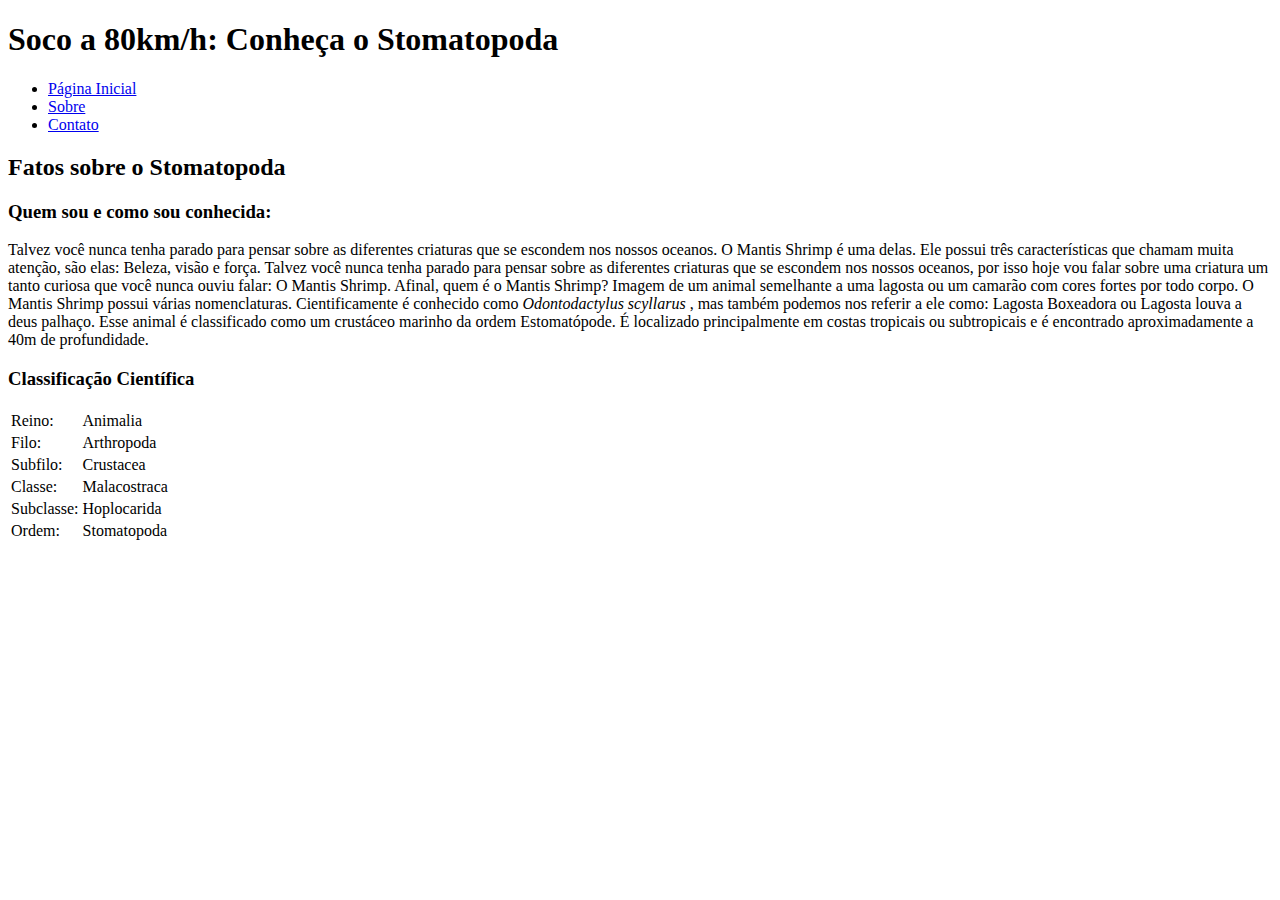
==== bloco-03-introducao-HTML-e-CSS/dia-4-html-semantico/exercicios3-4/index.html @ 9a141e25 "HTML - quem sou eu e tabela de dados" ====
<!DOCTYPE html>
<html>

<head>
    <meta charset="UTF-8" />
    <meta name="viewport" content="width=device-width" />
    <title>Conheça o Stomatopoda</title>
</head>

<body>
    <!--insira os elementos aqui-->
    <header>
        <h1>Soco a 80km/h: Conheça o Stomatopoda</h1>
        <nav>
            <ul>
                <li><a href="index.html">Página Inicial</a></li>
                <li><a href="sobre.html">Sobre</a></li>
                <li><a href="contato.html">Contato</a></li>
            </ul>
        </nav>
    </header>
    <main>
        <article>
            <h2>Fatos sobre o Stomatopoda</h2>
            <section>
                <h3>Quem sou e como sou conhecida:</h3>
                <p>
                    Talvez você nunca tenha parado para pensar sobre as diferentes criaturas que se escondem nos nossos
                    oceanos. O Mantis Shrimp é uma delas. Ele possui três características que chamam muita atenção, são
                    elas: Beleza, visão e força.
                    Talvez você nunca tenha parado para pensar sobre as diferentes criaturas que se escondem nos nossos
                    oceanos, por isso hoje vou falar sobre uma criatura um tanto curiosa que você nunca ouviu falar: O
                    Mantis Shrimp.

                    Afinal, quem é o Mantis Shrimp?
                    Imagem de um animal semelhante a uma lagosta ou um camarão com cores fortes por todo corpo.
                    O Mantis Shrimp possui várias nomenclaturas. Cientificamente é conhecido como <em>Odontodactylus
                        scyllarus</em> , mas também podemos nos referir a ele como: Lagosta Boxeadora ou Lagosta louva a
                    deus palhaço.

                    Esse animal é classificado como um crustáceo marinho da ordem Estomatópode. É localizado
                    principalmente em costas tropicais ou subtropicais e é encontrado aproximadamente a 40m de
                    profundidade.
                </p>
                <h3>Classificação Científica</h3>
                <table>
                    <tr>
                        <td>Reino:</td>
                        <td>Animalia</td>
                    </tr>
                    <tr>
                        <td>Filo:</td>
                        <td>Arthropoda</td>
                    </tr>
                    <tr>
                        <td>Subfilo:</td>
                        <td>Crustacea</td>
                    </tr>
                    <tr>
                        <td>Classe:</td>
                        <td>Malacostraca</td>
                    </tr>
                    <tr>
                        <td>Subclasse:</td>
                        <td>Hoplocarida</td>
                    </tr>
                    <tr>
                        <td>Ordem:</td>
                        <td>Stomatopoda</td>
                      </tr>
                </table>

            </section>

        </article>
    </main>
</body>

</html>
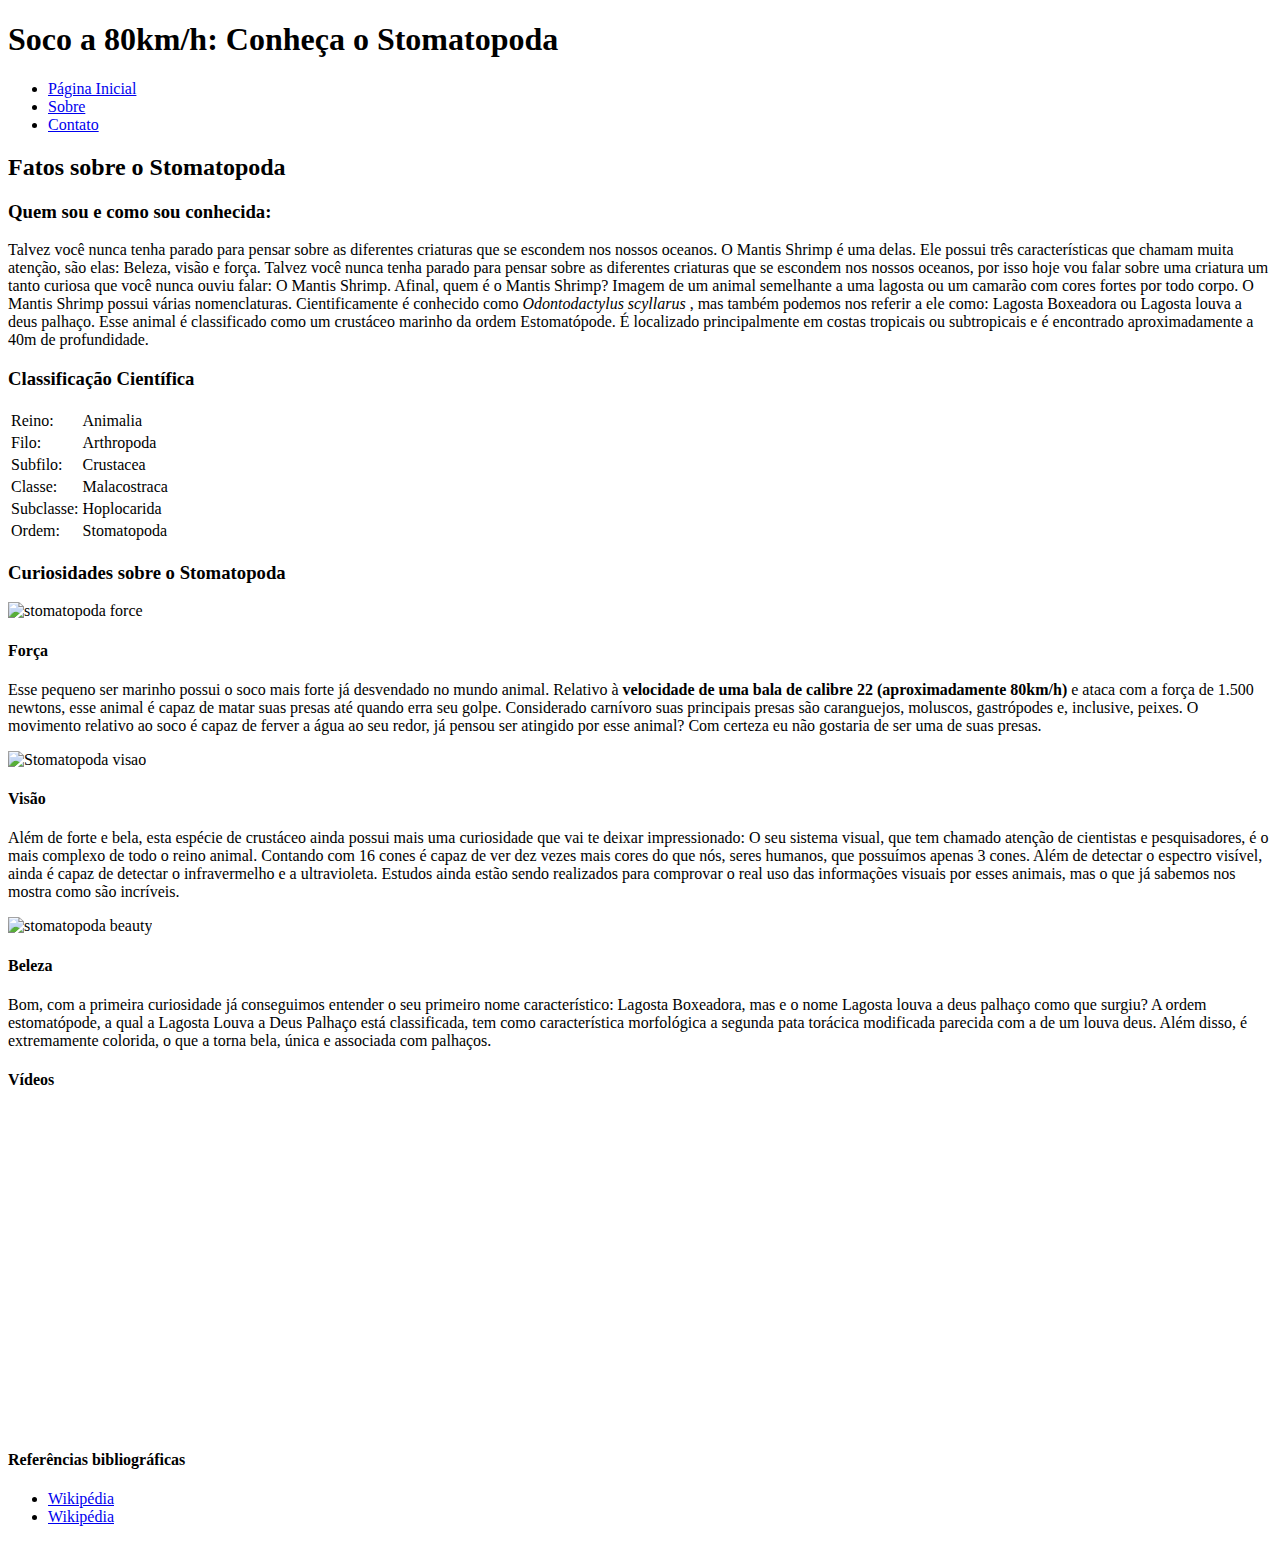
==== commit b7609cf4: "html - curiosidades" ====
--- a/bloco-03-introducao-HTML-e-CSS/dia-4-html-semantico/exercicios3-4/index.html
+++ b/bloco-03-introducao-HTML-e-CSS/dia-4-html-semantico/exercicios3-4/index.html
@@ -67,12 +67,61 @@
                     <tr>
                         <td>Ordem:</td>
                         <td>Stomatopoda</td>
-                      </tr>
+                    </tr>
                 </table>
 
             </section>
+        </article>
+        <article>
+            <h3>Curiosidades sobre o Stomatopoda</h3>
+            <section>
+                <img src="/img/mantis-shrimp-burrow_2x1.jpg" alt="stomatopoda force">
+                <h4>Força</h4>
+                <p>Esse pequeno ser marinho possui o soco mais forte já desvendado no mundo animal. Relativo à
+                    <strong>velocidade de uma bala de calibre 22 (aproximadamente 80km/h) </strong>e ataca com a força
+                    de
+                    1.500 newtons, esse animal é capaz de matar suas presas até quando erra seu golpe.
 
+                    Considerado carnívoro suas principais presas são caranguejos, moluscos, gastrópodes e, inclusive,
+                    peixes. O movimento relativo ao soco é capaz de ferver a água ao seu redor, já pensou ser atingido
+                    por
+                    esse animal? Com certeza eu não gostaria de ser uma de suas presas.
+                </p>
+            </section>
+            <section>
+                <img src="/img/mantis_shrimp_vision.webp" alt="Stomatopoda visao">
+                <h4>Visão</h4>
+                <p>Além de forte e bela, esta espécie de crustáceo ainda possui mais uma curiosidade que vai te deixar
+                    impressionado:
+                    O seu sistema visual, que tem chamado atenção de cientistas e pesquisadores, é o mais complexo de
+                    todo o reino animal.
+                    Contando com 16 cones é capaz de ver dez vezes mais cores do que nós, seres humanos, que possuímos
+                    apenas 3 cones. Além de detectar o espectro visível, ainda é capaz de detectar o infravermelho e
+                    a ultravioleta.
+
+                    Estudos ainda estão sendo realizados para comprovar o real uso das informações visuais por esses
+                    animais, mas o que já sabemos nos mostra como são incríveis.
+                </p>
+            </section>
+            <Section>
+                <img src="/img/stomatopoda_beauty.jpeg" alt="stomatopoda beauty">
+                <h4>Beleza</h4>
+                <p>Bom, com a primeira curiosidade já conseguimos entender o seu primeiro nome característico: Lagosta Boxeadora, mas e o nome Lagosta louva a deus palhaço como que surgiu?  
+
+                    A ordem estomatópode, a qual a Lagosta Louva a Deus Palhaço está classificada, tem como característica morfológica a segunda pata torácica modificada parecida com a de um louva deus. Além disso, é extremamente colorida, o que a torna bela, única e associada com palhaços.  </p>
+            </Section>
         </article>
+<aside>
+    <h4>Vídeos</h4>
+    <iframe width="560" height="315" src="https://www.youtube.com/embed/E0Li1k5hGBE" title="YouTube video player" frameborder="0" allow="accelerometer; autoplay; clipboard-write; encrypted-media; gyroscope; picture-in-picture" allowfullscreen></iframe>
+    <iframe width="560" height="315" src="https://www.youtube.com/embed/r-7fKJbpXK4" title="YouTube video player" frameborder="0" allow="accelerometer; autoplay; clipboard-write; encrypted-media; gyroscope; picture-in-picture" allowfullscreen></iframe>
+<h4>Referências bibliográficas</h4>
+<ul>
+    <li><a href="https://pt.wikipedia.org/wiki/Stomatopoda" target="_blank" >Wikipédia</a></li>
+    <li><a href="https://pt.wikipedia.org/wiki/Stomatopoda" target="_blank" >Wikipédia</a></li>
+</ul>
+</aside>
+
     </main>
 </body>
 
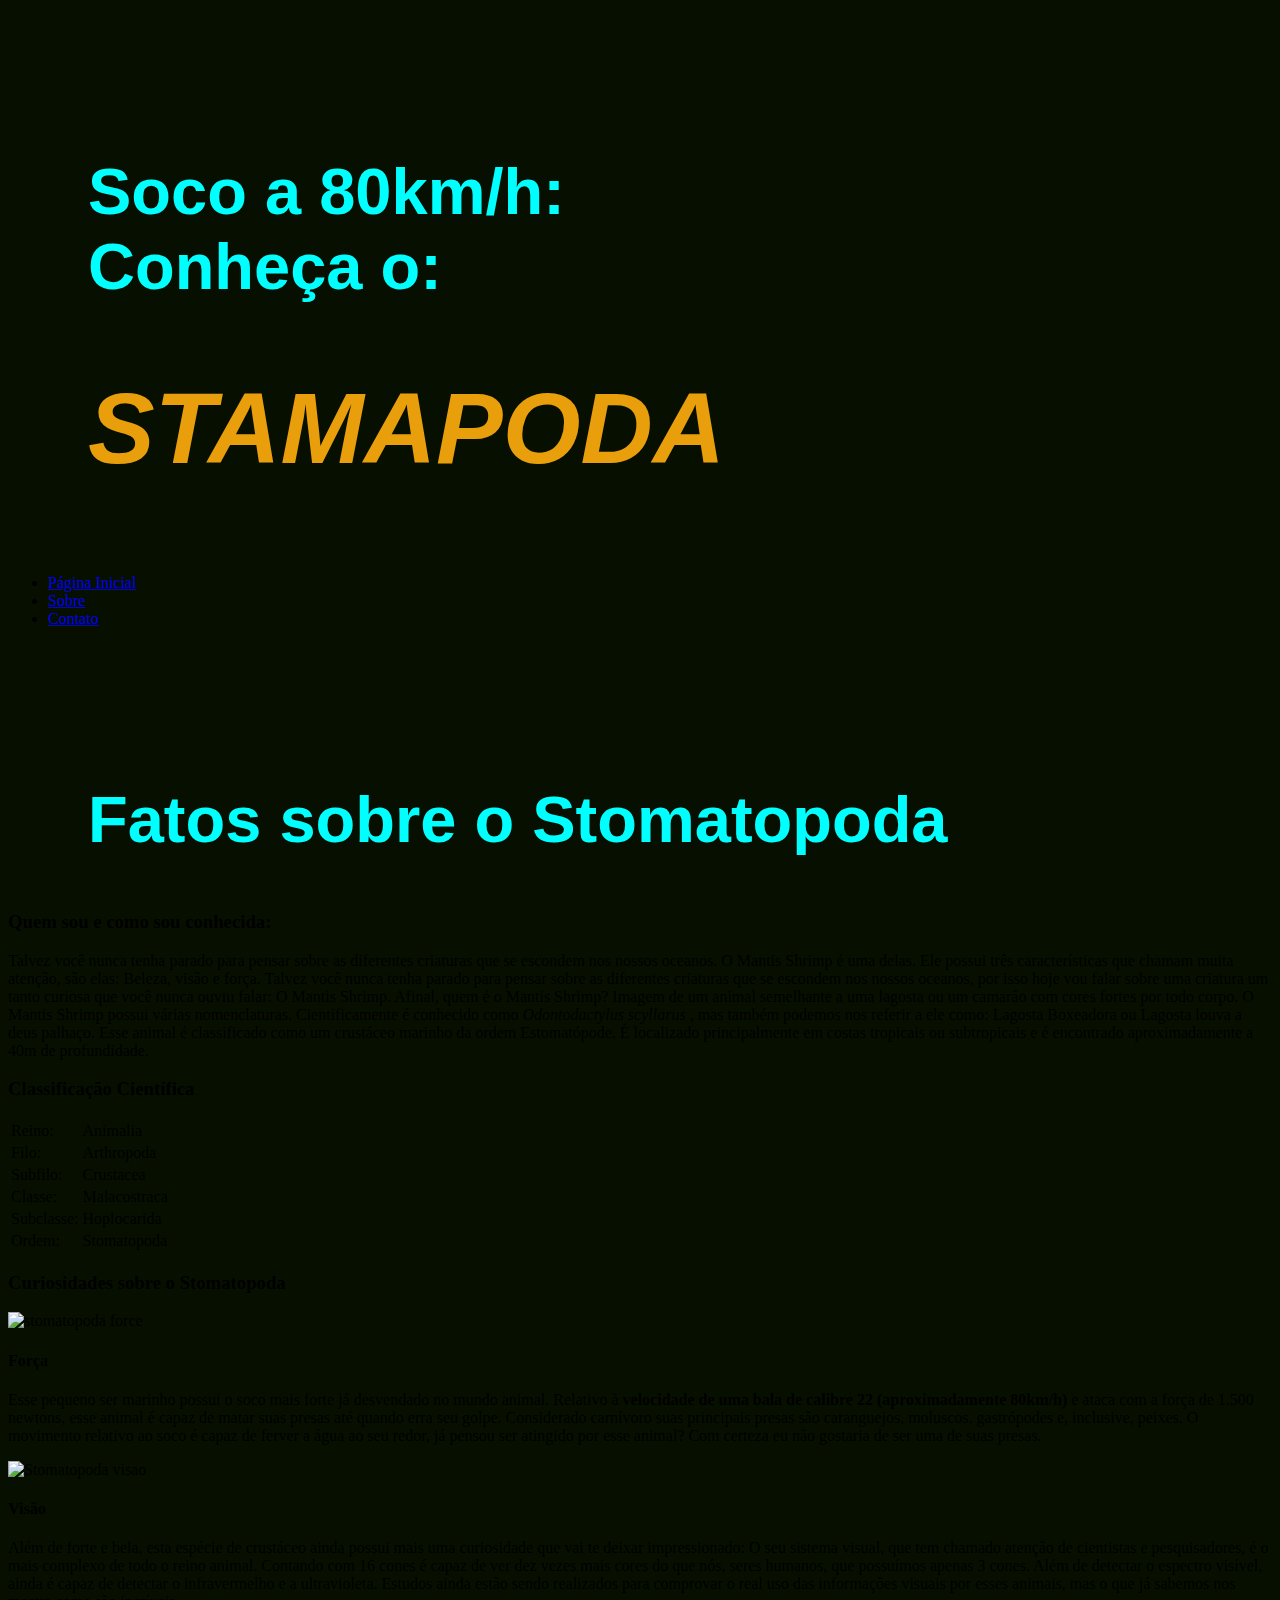
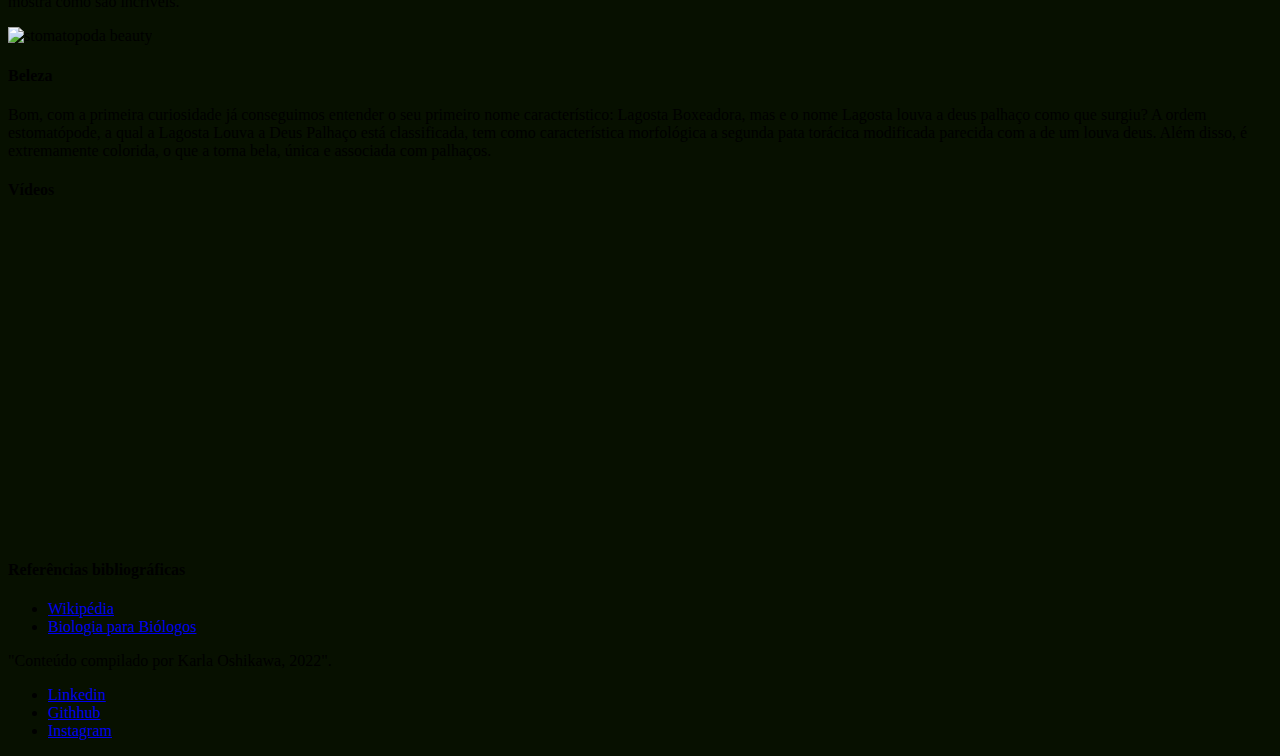
==== commit a550e834: "Exercicios js 1 - 2" ====
--- a/bloco-03-introducao-HTML-e-CSS/dia-4-html-semantico/exercicios3-4/index.html
+++ b/bloco-03-introducao-HTML-e-CSS/dia-4-html-semantico/exercicios3-4/index.html
@@ -5,12 +5,16 @@
     <meta charset="UTF-8" />
     <meta name="viewport" content="width=device-width" />
     <title>Conheça o Stomatopoda</title>
+    <link rel="stylesheet" href="style.css">
 </head>
 
 <body>
     <!--insira os elementos aqui-->
     <header>
-        <h1>Soco a 80km/h: Conheça o Stomatopoda</h1>
+        <h2>Soco a 80km/h: <br> Conheça o: <br></h2>
+        <h1>STAMAPODA</h1>
+    </header>
+    <main>
         <nav>
             <ul>
                 <li><a href="index.html">Página Inicial</a></li>
@@ -18,8 +22,6 @@
                 <li><a href="contato.html">Contato</a></li>
             </ul>
         </nav>
-    </header>
-    <main>
         <article>
             <h2>Fatos sobre o Stomatopoda</h2>
             <section>
@@ -106,21 +108,41 @@
             <Section>
                 <img src="/img/stomatopoda_beauty.jpeg" alt="stomatopoda beauty">
                 <h4>Beleza</h4>
-                <p>Bom, com a primeira curiosidade já conseguimos entender o seu primeiro nome característico: Lagosta Boxeadora, mas e o nome Lagosta louva a deus palhaço como que surgiu?  
+                <p>Bom, com a primeira curiosidade já conseguimos entender o seu primeiro nome característico: Lagosta
+                    Boxeadora, mas e o nome Lagosta louva a deus palhaço como que surgiu?
 
-                    A ordem estomatópode, a qual a Lagosta Louva a Deus Palhaço está classificada, tem como característica morfológica a segunda pata torácica modificada parecida com a de um louva deus. Além disso, é extremamente colorida, o que a torna bela, única e associada com palhaços.  </p>
+                    A ordem estomatópode, a qual a Lagosta Louva a Deus Palhaço está classificada, tem como
+                    característica morfológica a segunda pata torácica modificada parecida com a de um louva deus. Além
+                    disso, é extremamente colorida, o que a torna bela, única e associada com palhaços. </p>
             </Section>
         </article>
-<aside>
-    <h4>Vídeos</h4>
-    <iframe width="560" height="315" src="https://www.youtube.com/embed/E0Li1k5hGBE" title="YouTube video player" frameborder="0" allow="accelerometer; autoplay; clipboard-write; encrypted-media; gyroscope; picture-in-picture" allowfullscreen></iframe>
-    <iframe width="560" height="315" src="https://www.youtube.com/embed/r-7fKJbpXK4" title="YouTube video player" frameborder="0" allow="accelerometer; autoplay; clipboard-write; encrypted-media; gyroscope; picture-in-picture" allowfullscreen></iframe>
-<h4>Referências bibliográficas</h4>
-<ul>
-    <li><a href="https://pt.wikipedia.org/wiki/Stomatopoda" target="_blank" >Wikipédia</a></li>
-    <li><a href="https://pt.wikipedia.org/wiki/Stomatopoda" target="_blank" >Wikipédia</a></li>
-</ul>
-</aside>
+        <aside>
+            <h4>Vídeos</h4>
+            <iframe width="560" height="315" src="https://www.youtube.com/embed/E0Li1k5hGBE"
+                title="YouTube video player" frameborder="0"
+                allow="accelerometer; autoplay; clipboard-write; encrypted-media; gyroscope; picture-in-picture"
+                allowfullscreen></iframe>
+            <iframe width="560" height="315" src="https://www.youtube.com/embed/r-7fKJbpXK4"
+                title="YouTube video player" frameborder="0"
+                allow="accelerometer; autoplay; clipboard-write; encrypted-media; gyroscope; picture-in-picture"
+                allowfullscreen></iframe>
+            <h4>Referências bibliográficas</h4>
+            <ul>
+                <li><a href="https://pt.wikipedia.org/wiki/Stomatopoda" target="_blank">Wikipédia</a></li>
+                <li><a href="https://biologiaparabiologos.com.br/mantis-shrimp/" target="_blank">Biologia para
+                        Biólogos</a></li>
+            </ul>
+        </aside>
+        <footer>
+            <p>
+                "Conteúdo compilado por Karla Oshikawa, 2022".
+            </p>
+            <ul>
+                <li><a href="https://www.linkedin.com/in/karlaoshikawa/">Linkedin</a></li>
+                <li><a href="https://github.com/karlaoshikawa">Githhub</a></li>
+                <li><a href="https://www.instagram.com/karla.oshikawa/">Instagram</a></li>
+            </ul>
+        </footer>
 
     </main>
 </body>
--- a/bloco-03-introducao-HTML-e-CSS/dia-4-html-semantico/exercicios3-4/style.css
+++ b/bloco-03-introducao-HTML-e-CSS/dia-4-html-semantico/exercicios3-4/style.css
@@ -0,0 +1,29 @@
+body {
+    background-color: #071000;
+
+}
+
+h2 {
+    font-family: 'Lucida Sans', 'Lucida Sans Regular', 'Lucida Grande', 'Lucida Sans Unicode', Geneva, Verdana, sans-serif;
+    text-align: left;
+    font-size: 65px;
+    padding-top: 100px;
+    padding-left: 80px;
+    color: aqua;
+}
+
+h1 {
+    font-family: 'Lucida Sans', 'Lucida Sans Regular', 'Lucida Grande', 'Lucida Sans Unicode', Geneva, Verdana, sans-serif;
+    text-align: left;
+    font-size: 100px;
+    font-style: italic;
+    padding-left: 80px;
+    color: rgb(233, 159, 11);
+}
+
+header {
+    background-image: url(/img/topo-stomatopoda.png);
+    background-repeat: no-repeat;
+    background-size: contain;
+    padding-bottom: 5px;
+}